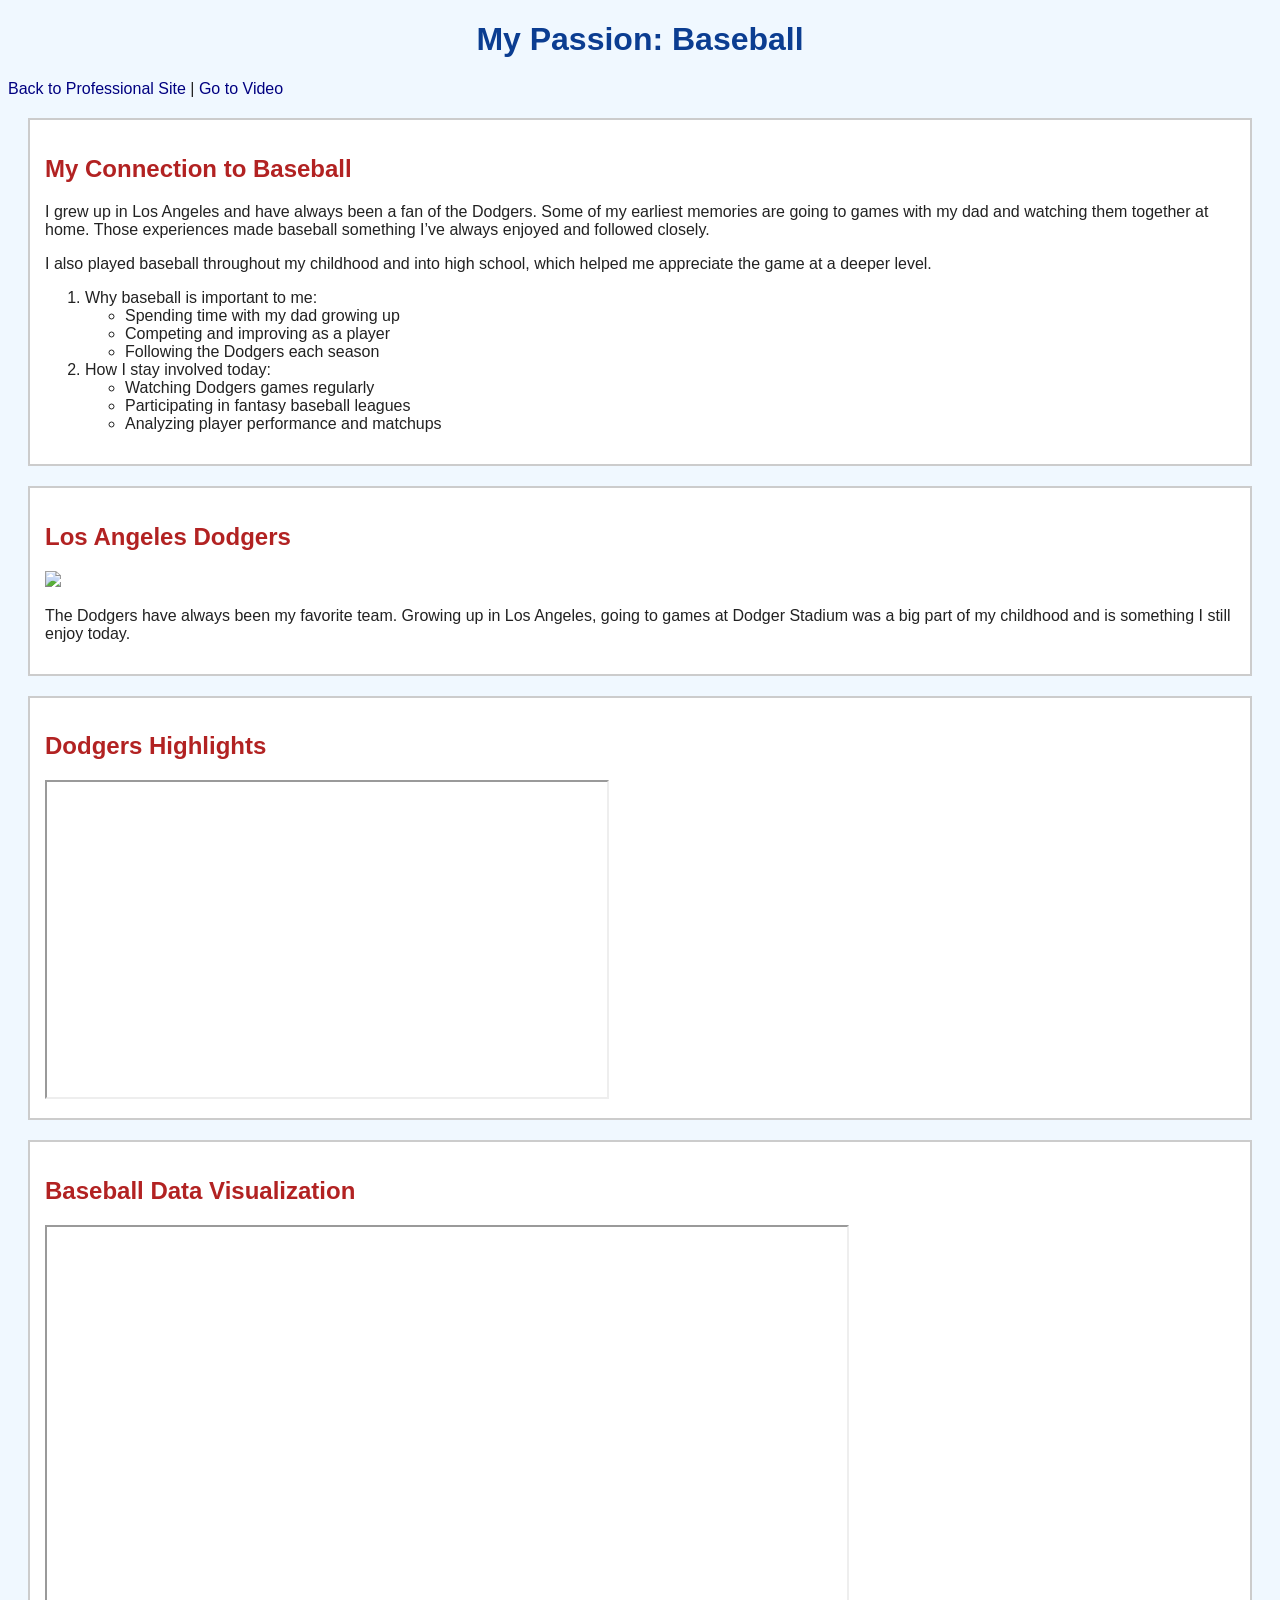
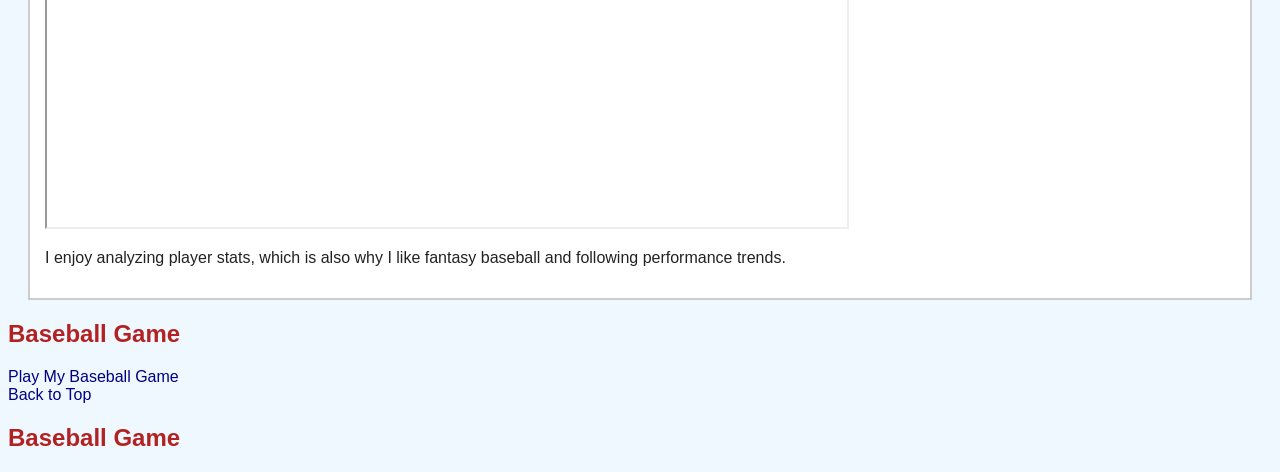
==== fromscratch.html @ 79ce03f6 "Add files via upload" ====
<!DOCTYPE html>
<html lang="en">
<head>
    <meta charset="UTF-8">
    <title>My Scratch Page - Baseball</title>

    <!-- Link to external CSS -->
    <link rel="stylesheet" href="css/mystyles.css">
</head>

<body>

    <!-- Anchor target -->
    <h1 id="top">My Passion: Baseball</h1>

    <!-- Navigation -->
    <a href="index.html">Back to Professional Site</a> |
    <a href="#video">Go to Video</a>

    <!-- DIV 1 -->
    <div class="section">
        <h2>My Connection to Baseball</h2>
        <p>I grew up in Los Angeles and have always been a fan of the Dodgers. Some of my earliest memories are going to games with my dad and watching them together at home. Those experiences made baseball something I’ve always enjoyed and followed closely.</p>

        <p>I also played baseball throughout my childhood and into high school, which helped me appreciate the game at a deeper level.</p>

        <!-- Nested List -->
        <ol>
            <li>Why baseball is important to me:
                <ul>
                    <li>Spending time with my dad growing up</li>
                    <li>Competing and improving as a player</li>
                    <li>Following the Dodgers each season</li>
                </ul>
            </li>
            <li>How I stay involved today:
                <ul>
                    <li>Watching Dodgers games regularly</li>
                    <li>Participating in fantasy baseball leagues</li>
                    <li>Analyzing player performance and matchups</li>
                </ul>
            </li>
        </ol>
    </div>

    <!-- DIV 2 -->
    <div class="section">
        <h2>Los Angeles Dodgers</h2>

        <!-- Image -->
        <img src="https://upload.wikimedia.org/wikipedia/commons/6/69/Dodger_Stadium_field.jpg" width="500">

        <p>The Dodgers have always been my favorite team. Growing up in Los Angeles, going to games at Dodger Stadium was a big part of my childhood and is something I still enjoy today.</p>
    </div>

    <!-- DIV 3 -->
  <!-- DIV 3 -->
<div class="section" id="video">
    <h2>Dodgers Highlights</h2>

    <iframe width="560" height="315"
    src="https://www.youtube.com/embed/Hny-_MkojWQ"
    title="YouTube video"
    allow="accelerometer; autoplay; clipboard-write; encrypted-media; gyroscope; picture-in-picture"
    allowfullscreen>
    </iframe>
</div>

    <!-- DIV 4 -->
    <div class="section">
        <h2>Baseball Data Visualization</h2>

        <!-- Tableau Embed -->
        <iframe src="https://public.tableau.com/views/MLBPlayerStats/MLBStats?:embed=y&:display_count=yes"
            width="800" height="600">
        </iframe>

        <p>I enjoy analyzing player stats, which is also why I like fantasy baseball and following performance trends.</p>
    </div>
<h2>Baseball Game</h2>
<a href="scratch-app.html">Play My Baseball Game</a>
    <!-- Back to top anchor -->
    <br>
    <a href="#top">Back to Top</a>

    <h2>Baseball Game</h2>

</body>
</html>
---- css/mystyles.css ----
body {
    background-color: #f0f8ff;
    font-family: Verdana, sans-serif;
    color: #222;
}

h1 {
    color: #0b3d91;
    text-align: center;
}

h2 {
    color: #b22222;
}

.section {
    margin: 20px;
    padding: 15px;
    border: 2px solid #ccc;
    background-color: white;
}

a {
    color: navy;
    text-decoration: none;
}

a:hover {
    text-decoration: underline;
}
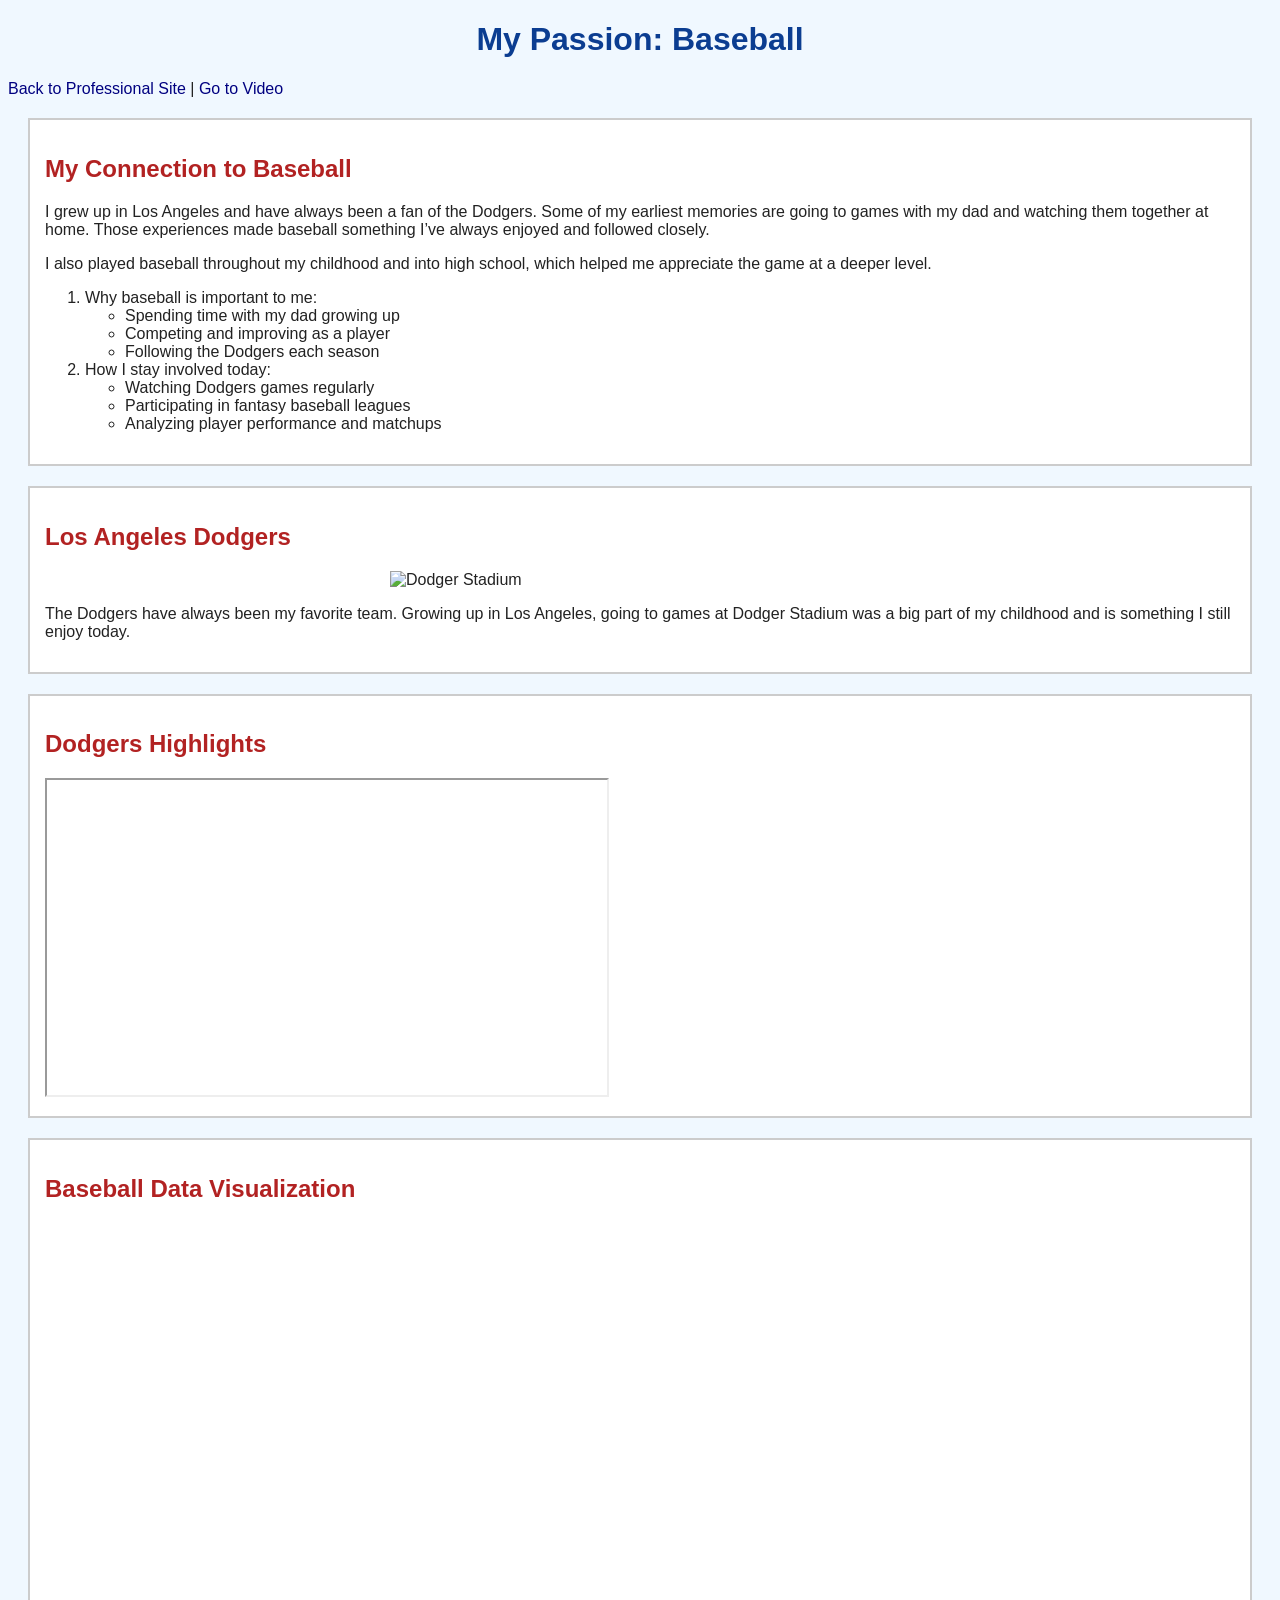
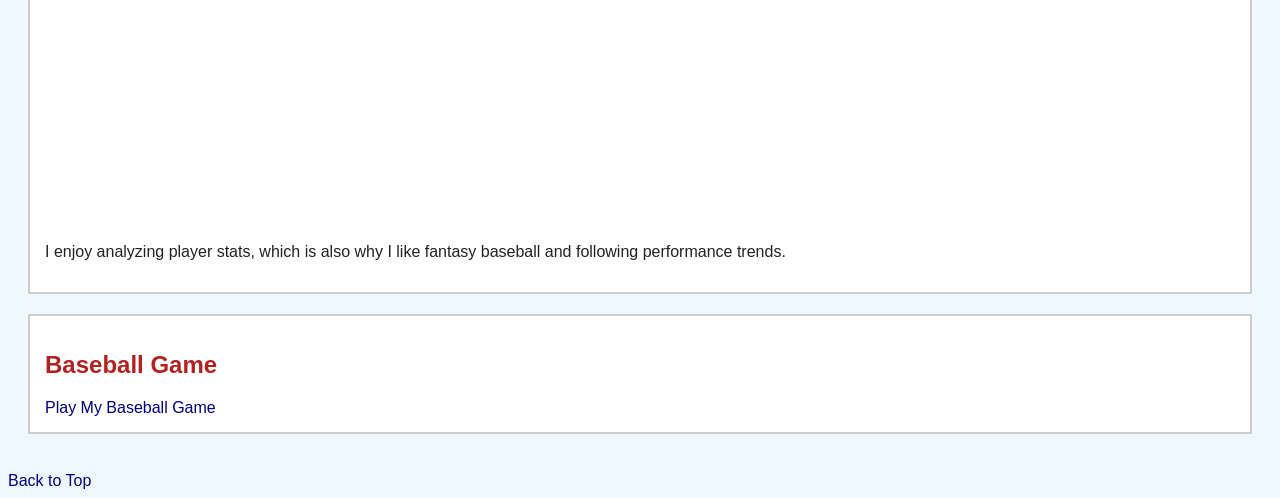
==== commit 728085b4: "Add files via upload" ====
--- a/fromscratch.html
+++ b/fromscratch.html
@@ -20,11 +20,17 @@
     <!-- DIV 1 -->
     <div class="section">
         <h2>My Connection to Baseball</h2>
-        <p>I grew up in Los Angeles and have always been a fan of the Dodgers. Some of my earliest memories are going to games with my dad and watching them together at home. Those experiences made baseball something I’ve always enjoyed and followed closely.</p>
 
-        <p>I also played baseball throughout my childhood and into high school, which helped me appreciate the game at a deeper level.</p>
+        <p>
+            I grew up in Los Angeles and have always been a fan of the Dodgers. Some of my earliest memories are going to games with my dad and watching them together at home.
+            Those experiences made baseball something I’ve always enjoyed and followed closely.
+        </p>
 
-        <!-- Nested List -->
+        <p>
+            I also played baseball throughout my childhood and into high school, which helped me appreciate the game at a deeper level.
+        </p>
+
+        <!-- Nested List (REQUIRED RUBRIC ITEM) -->
         <ol>
             <li>Why baseball is important to me:
                 <ul>
@@ -33,6 +39,7 @@
                     <li>Following the Dodgers each season</li>
                 </ul>
             </li>
+
             <li>How I stay involved today:
                 <ul>
                     <li>Watching Dodgers games regularly</li>
@@ -47,43 +54,55 @@
     <div class="section">
         <h2>Los Angeles Dodgers</h2>
 
-        <!-- Image -->
-        <img src="https://upload.wikimedia.org/wikipedia/commons/6/69/Dodger_Stadium_field.jpg" width="500">
+        <!-- FIXED IMAGE -->
+        <img src="https://upload.wikimedia.org/wikipedia/commons/6/69/Dodger_Stadium_field.jpg"
+             width="500"
+             alt="Dodger Stadium"
+             style="display:block; margin:auto;">
 
-        <p>The Dodgers have always been my favorite team. Growing up in Los Angeles, going to games at Dodger Stadium was a big part of my childhood and is something I still enjoy today.</p>
+        <p>
+            The Dodgers have always been my favorite team. Growing up in Los Angeles, going to games at Dodger Stadium was a big part of my childhood and is something I still enjoy today.
+        </p>
     </div>
 
-    <!-- DIV 3 -->
-  <!-- DIV 3 -->
-<div class="section" id="video">
-    <h2>Dodgers Highlights</h2>
+    <!-- DIV 3 (VIDEO + ANCHOR TARGET REQUIRED) -->
+    <div class="section" id="video">
+        <h2>Dodgers Highlights</h2>
 
-    <iframe width="560" height="315"
-    src="https://www.youtube.com/embed/Hny-_MkojWQ"
-    title="YouTube video"
-    allow="accelerometer; autoplay; clipboard-write; encrypted-media; gyroscope; picture-in-picture"
-    allowfullscreen>
-    </iframe>
-</div>
+        <iframe width="560" height="315"
+            src="https://www.youtube.com/embed/Hny-_MkojWQ"
+            title="YouTube video"
+            allow="accelerometer; autoplay; clipboard-write; encrypted-media; gyroscope; picture-in-picture"
+            allowfullscreen>
+        </iframe>
+    </div>
 
-    <!-- DIV 4 -->
+    <!-- DIV 4 (TABLEAU FIXED) -->
     <div class="section">
         <h2>Baseball Data Visualization</h2>
 
-        <!-- Tableau Embed -->
-        <iframe src="https://public.tableau.com/views/MLBPlayerStats/MLBStats?:embed=y&:display_count=yes"
-            width="800" height="600">
+        <!-- FIXED TABLEAU EMBED -->
+        <iframe
+            src="https://public.tableau.com/views/MLBPlayerStats/MLBStats?:showVizHome=no&:embed=true"
+            width="800"
+            height="600"
+            style="border:none;">
         </iframe>
 
-        <p>I enjoy analyzing player stats, which is also why I like fantasy baseball and following performance trends.</p>
+        <p>
+            I enjoy analyzing player stats, which is also why I like fantasy baseball and following performance trends.
+        </p>
     </div>
-<h2>Baseball Game</h2>
-<a href="scratch-app.html">Play My Baseball Game</a>
-    <!-- Back to top anchor -->
+
+    <!-- DIV 5 (WEB APP LINK - REQUIRED BY RUBRIC) -->
+    <div class="section">
+        <h2>Baseball Game</h2>
+        <a href="strikeout.html">Play My Baseball Game</a>
+    </div>
+
+    <!-- BACK TO TOP ANCHOR -->
     <br>
     <a href="#top">Back to Top</a>
 
-    <h2>Baseball Game</h2>
-
 </body>
 </html>
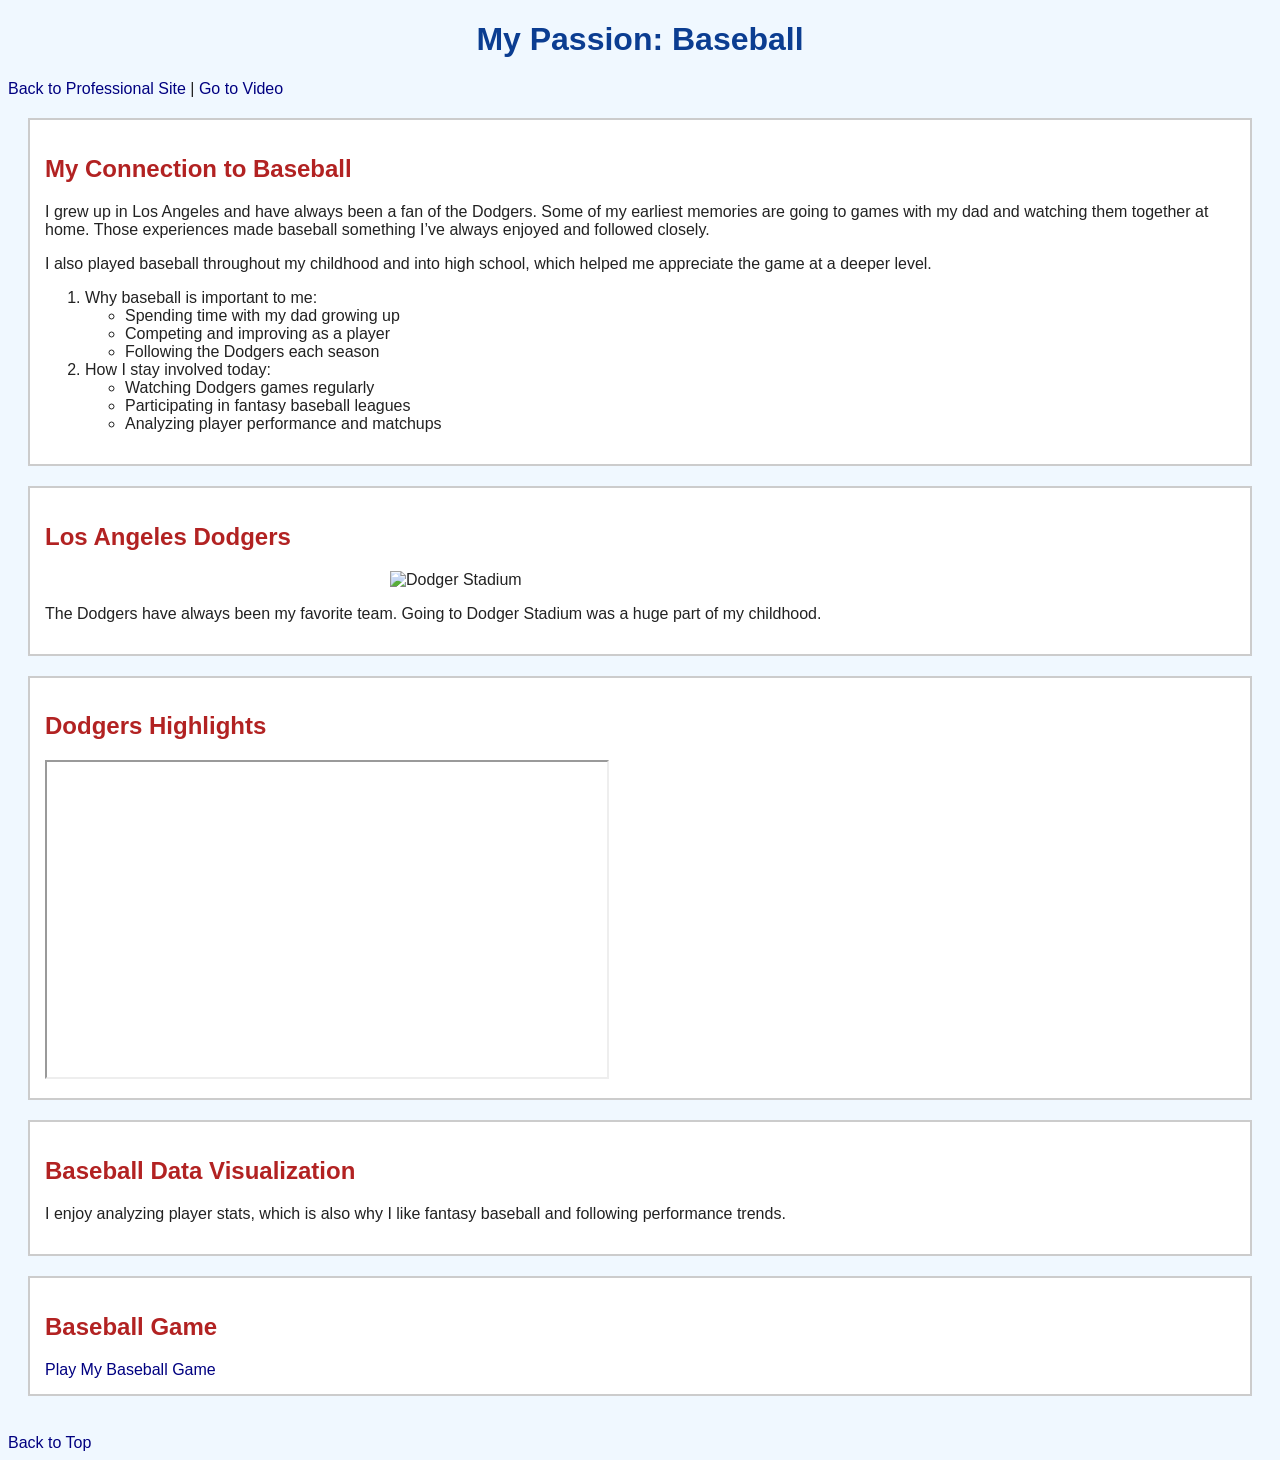
==== commit 393133ca: "Add files via upload" ====
--- a/fromscratch.html
+++ b/fromscratch.html
@@ -4,16 +4,16 @@
     <meta charset="UTF-8">
     <title>My Scratch Page - Baseball</title>
 
-    <!-- Link to external CSS -->
+    <!-- External CSS -->
     <link rel="stylesheet" href="css/mystyles.css">
 </head>
 
 <body>
 
-    <!-- Anchor target -->
+    <!-- TOP ANCHOR -->
     <h1 id="top">My Passion: Baseball</h1>
 
-    <!-- Navigation -->
+    <!-- NAVIGATION -->
     <a href="index.html">Back to Professional Site</a> |
     <a href="#video">Go to Video</a>
 
@@ -30,7 +30,7 @@
             I also played baseball throughout my childhood and into high school, which helped me appreciate the game at a deeper level.
         </p>
 
-        <!-- Nested List (REQUIRED RUBRIC ITEM) -->
+        <!-- REQUIRED NESTED LIST -->
         <ol>
             <li>Why baseball is important to me:
                 <ul>
@@ -61,11 +61,11 @@
              style="display:block; margin:auto;">
 
         <p>
-            The Dodgers have always been my favorite team. Growing up in Los Angeles, going to games at Dodger Stadium was a big part of my childhood and is something I still enjoy today.
+            The Dodgers have always been my favorite team. Going to Dodger Stadium was a huge part of my childhood.
         </p>
     </div>
 
-    <!-- DIV 3 (VIDEO + ANCHOR TARGET REQUIRED) -->
+    <!-- DIV 3 (VIDEO + ANCHOR TARGET) -->
     <div class="section" id="video">
         <h2>Dodgers Highlights</h2>
 
@@ -77,30 +77,52 @@
         </iframe>
     </div>
 
-    <!-- DIV 4 (TABLEAU FIXED) -->
+    <!-- DIV 4 (TABLEAU FIXED - RUBRIC SAFE) -->
     <div class="section">
         <h2>Baseball Data Visualization</h2>
 
-        <!-- FIXED TABLEAU EMBED -->
-        <iframe
-            src="https://public.tableau.com/views/MLBPlayerStats/MLBStats?:showVizHome=no&:embed=true"
-            width="800"
-            height="600"
-            style="border:none;">
-        </iframe>
+        <div class='tableauPlaceholder' id='viz1745000000000' style='position: relative'>
+            <noscript>
+                <a href='#'>
+                    <img alt='MLB Stats'
+                         src='https://public.tableau.com/static/images/ML/MLBPlayerStats/MLBStats/1.png'
+                         style='border: none' />
+                </a>
+            </noscript>
+
+            <object class='tableauViz' style='display:none;'>
+                <param name='host_url' value='https%3A%2F%2Fpublic.tableau.com%2F' />
+                <param name='embed_code_version' value='3' />
+                <param name='site_root' value='' />
+                <param name='name' value='MLBPlayerStats/MLBStats' />
+                <param name='tabs' value='no' />
+                <param name='toolbar' value='yes' />
+                <param name='static_image'
+                       value='https://public.tableau.com/static/images/ML/MLBPlayerStats/MLBStats/1.png' />
+                <param name='animate_transition' value='yes' />
+                <param name='display_static_image' value='yes' />
+                <param name='display_spinner' value='yes' />
+                <param name='display_overlay' value='yes' />
+                <param name='display_count' value='yes' />
+                <param name='language' value='en-US' />
+            </object>
+        </div>
+
+        <script type='text/javascript'
+                src='https://public.tableau.com/javascripts/api/viz_v1.js'></script>
 
         <p>
             I enjoy analyzing player stats, which is also why I like fantasy baseball and following performance trends.
         </p>
     </div>
 
-    <!-- DIV 5 (WEB APP LINK - REQUIRED BY RUBRIC) -->
+    <!-- DIV 5 (WEB APP LINK - REQUIRED) -->
     <div class="section">
         <h2>Baseball Game</h2>
         <a href="strikeout.html">Play My Baseball Game</a>
     </div>
 
-    <!-- BACK TO TOP ANCHOR -->
+    <!-- BACK TO TOP -->
     <br>
     <a href="#top">Back to Top</a>
 
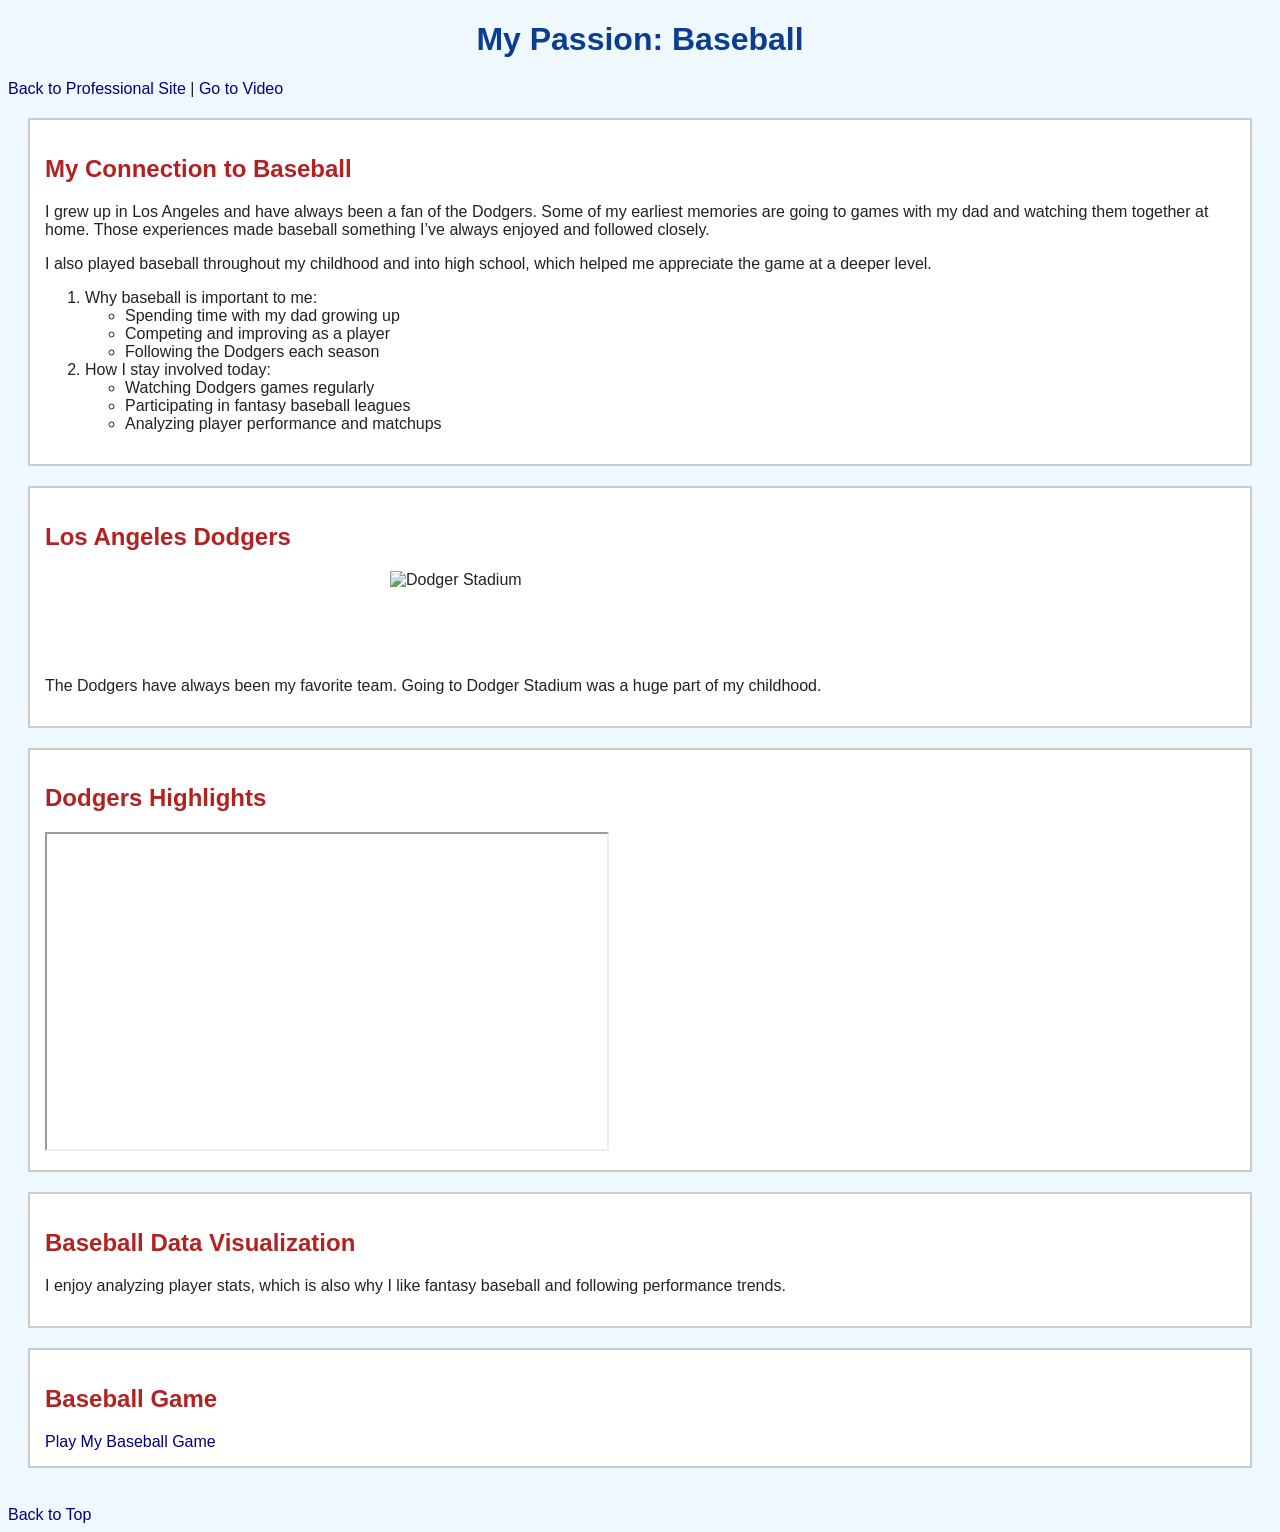
==== commit a7ee36a9: "Add files via upload" ====
--- a/fromscratch.html
+++ b/fromscratch.html
@@ -55,11 +55,14 @@
         <h2>Los Angeles Dodgers</h2>
 
         <!-- FIXED IMAGE -->
-        <img src="https://upload.wikimedia.org/wikipedia/commons/6/69/Dodger_Stadium_field.jpg"
-             width="500"
-             alt="Dodger Stadium"
-             style="display:block; margin:auto;">
-
+        <img src="../startbootstrap-clean-blog-gh-pages/assets/img/dodgerstadium.jpg"
+     width="500"
+     alt="Dodger Stadium"
+     style="display:block; margin:auto;">
+     <br>
+     <br>
+     <br>
+     <br>
         <p>
             The Dodgers have always been my favorite team. Going to Dodger Stadium was a huge part of my childhood.
         </p>
--- a/css/mystyles.css
+++ b/css/mystyles.css
@@ -27,4 +27,12 @@
 
 a:hover {
     text-decoration: underline;
+    
+    .section {
+    border-radius: 8px;
+}
+
+img {
+    border-radius: 8px;
+}
 }
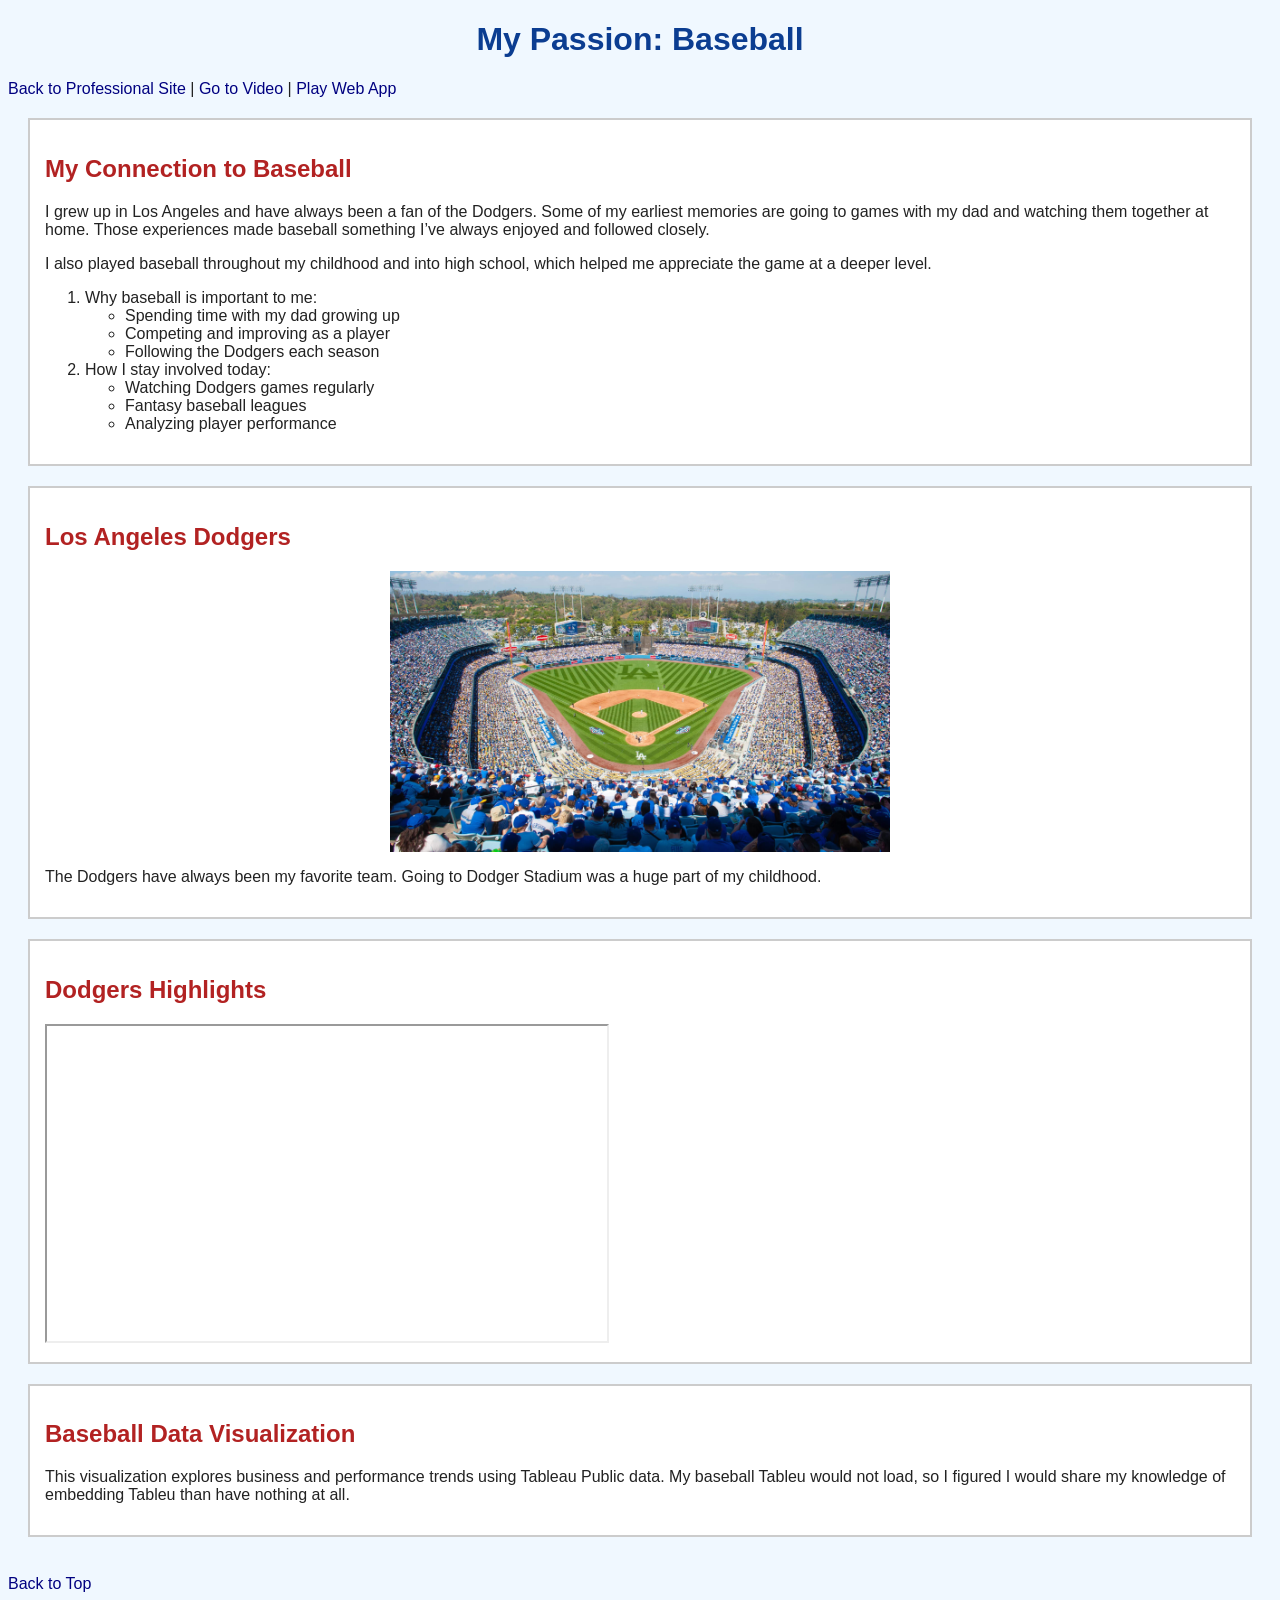
==== commit d5537f31: "Add files via upload" ====
--- a/fromscratch.html
+++ b/fromscratch.html
@@ -15,7 +15,8 @@
 
     <!-- NAVIGATION -->
     <a href="index.html">Back to Professional Site</a> |
-    <a href="#video">Go to Video</a>
+    <a href="#video">Go to Video</a> |
+    <a href="strikeout.html">Play Web App</a>
 
     <!-- DIV 1 -->
     <div class="section">
@@ -43,8 +44,8 @@
             <li>How I stay involved today:
                 <ul>
                     <li>Watching Dodgers games regularly</li>
-                    <li>Participating in fantasy baseball leagues</li>
-                    <li>Analyzing player performance and matchups</li>
+                    <li>Fantasy baseball leagues</li>
+                    <li>Analyzing player performance</li>
                 </ul>
             </li>
         </ol>
@@ -54,21 +55,18 @@
     <div class="section">
         <h2>Los Angeles Dodgers</h2>
 
-        <!-- FIXED IMAGE -->
-        <img src="../startbootstrap-clean-blog-gh-pages/assets/img/dodgerstadium.jpg"
-     width="500"
-     alt="Dodger Stadium"
-     style="display:block; margin:auto;">
-     <br>
-     <br>
-     <br>
-     <br>
+        <!-- IMAGE (FIXED PATH) -->
+        <img src="assets/img/dodgerstadium.jpg"
+             width="500"
+             alt="Dodger Stadium"
+             style="display:block; margin:auto;">
+
         <p>
             The Dodgers have always been my favorite team. Going to Dodger Stadium was a huge part of my childhood.
         </p>
     </div>
 
-    <!-- DIV 3 (VIDEO + ANCHOR TARGET) -->
+    <!-- DIV 3 -->
     <div class="section" id="video">
         <h2>Dodgers Highlights</h2>
 
@@ -80,28 +78,34 @@
         </iframe>
     </div>
 
-    <!-- DIV 4 (TABLEAU FIXED - RUBRIC SAFE) -->
+    <!-- TABLEAU SECTION (FIXED + CLEAN) -->
     <div class="section">
         <h2>Baseball Data Visualization</h2>
 
-        <div class='tableauPlaceholder' id='viz1745000000000' style='position: relative'>
+        <div class='tableauPlaceholder' id='viz1776312450016' style='position: relative'>
+
             <noscript>
                 <a href='#'>
-                    <img alt='MLB Stats'
-                         src='https://public.tableau.com/static/images/ML/MLBPlayerStats/MLBStats/1.png'
+                    <img alt='Tableau Visualization'
+                         src='https://public.tableau.com/static/images/Su/SuperSampleSuperstore/SuperDescriptive/1_rss.png'
                          style='border: none' />
                 </a>
             </noscript>
 
             <object class='tableauViz' style='display:none;'>
+
                 <param name='host_url' value='https%3A%2F%2Fpublic.tableau.com%2F' />
                 <param name='embed_code_version' value='3' />
                 <param name='site_root' value='' />
-                <param name='name' value='MLBPlayerStats/MLBStats' />
-                <param name='tabs' value='no' />
+
+                <param name='name' value='SuperSampleSuperstore/SuperDescriptive' />
+
+                <param name='tabs' value='yes' />
                 <param name='toolbar' value='yes' />
+
                 <param name='static_image'
-                       value='https://public.tableau.com/static/images/ML/MLBPlayerStats/MLBStats/1.png' />
+                       value='https://public.tableau.com/static/images/Su/SuperSampleSuperstore/SuperDescriptive/1.png' />
+
                 <param name='animate_transition' value='yes' />
                 <param name='display_static_image' value='yes' />
                 <param name='display_spinner' value='yes' />
@@ -111,18 +115,22 @@
             </object>
         </div>
 
+        <!-- SINGLE TABLEAU SCRIPT (IMPORTANT FIX) -->
         <script type='text/javascript'
                 src='https://public.tableau.com/javascripts/api/viz_v1.js'></script>
 
+        <!-- PROPER SIZING SCRIPT -->
+        <script>
+            var divElement = document.getElementById('viz1776312450016');
+            var vizElement = divElement.getElementsByTagName('object')[0];
+
+            vizElement.style.width = '100%';
+            vizElement.style.height = '600px';
+        </script>
+
         <p>
-            I enjoy analyzing player stats, which is also why I like fantasy baseball and following performance trends.
+            This visualization explores business and performance trends using Tableau Public data. My baseball Tableu would not load, so I figured I would share my knowledge of embedding Tableu than have nothing at all.
         </p>
-    </div>
-
-    <!-- DIV 5 (WEB APP LINK - REQUIRED) -->
-    <div class="section">
-        <h2>Baseball Game</h2>
-        <a href="strikeout.html">Play My Baseball Game</a>
     </div>
 
     <!-- BACK TO TOP -->
